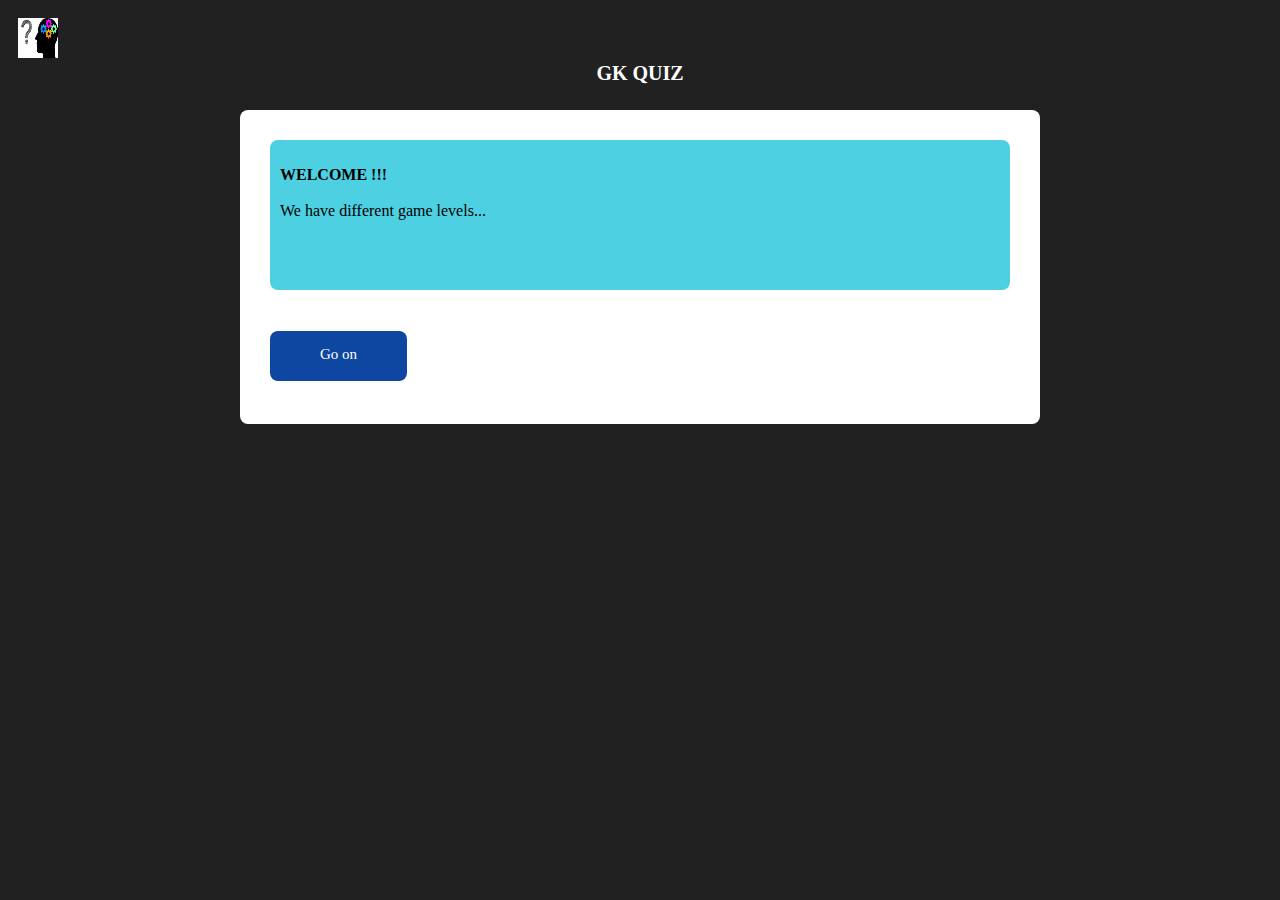
==== index.html @ d465904f "grade 1 and 2 games" ====
<!DOCTYPE html>
<html lang="en">

<head>
    <meta charset="UTF-8">
    <meta name="viewport" content="width=device-width, initial-scale=1.0">
    <title>GK Quiz</title>
    <link rel="shortcut icon" href="./assets/image/favicon.jpg" type="image/x-icon">
    <link rel="stylesheet" href="css/style.css">
</head>

<body>
    <img src="./assets/image/favicon.jpg" alt="GK Quiz" onclick="goToIndex()">

    <h1>GK QUIZ</h1>

    <section id="app">
        <div id="main-container" class="main-container">
            <div class="question-container" id="question">
                <p id="intro-text">
                    <span class="indication-text">WELCOME !!!</span> <br /><br />
                    We have different game levels...
                </p>
            </div>
            <div id="button-container" class="button-container">
                <p class="button-next">
                    <button type="button" onclick="going()" id="next">Go on</button>
                </p>
                <p class="button-reponse">
                    <button type="button-response" onclick="displayAnswer()" id="answer-button">Answer</button>
                </p>
            </div>
        </div>
    </section>

    <script src="js/app.js"></script>
</body>

</html>
---- css/style.css ----
body{background-color:#212121}

#app{display:flex}

img{
    width:40px;
    height:40px;
    margin-left:10px;
    margin-top:10px;
    cursor:pointer;
}

*{
    box-sizing:border-box;
    font-family:Georgia, 'Times New Roman', Times, serif;
}

h1{
    text-align:center;
    color:#fff;
    margin:0 0px -5px;
    font-size:20px
}

.main-container{
    height:auto;
    width:800px;
    background-color:white;
    margin:30px auto;
    border-radius:8px;
    padding:30px
}

.main-container .question-container{
    padding:10px;
    background-color:#4dd0e1;
    border-radius:8px;
    color:#000;
    font-size:16px;
    font-family: Georgia, 'Times New Roman', Times, serif;
    float:left;
    width:100%;
    height:150px
}

.indication-text{font-weight:bold}

.main-container .option-container{
    float:left;
    width:100%;
    visibility:visible
}

.main-container .option-container ul{
    list-style:none;
    padding:0;
    display:flex;
    justify-content:space-between;
    flex-wrap:wrap
}

.main-container .option-container ul li{
    display:inline-block;
    background-color:#000;
    width:47%;
    padding:15px;
    border-radius:8px;
    margin-top:25px;
    font-size:15px;
    color:#fff;
    box-shadow:0 3px 0px #000;
    cursor:pointer;
    outline:none;
    text-align:center
}

.main-container .option-container ul li:active{box-shadow:0 3px 0px transparent}

.main-container .option-container ul li.correct{
    background-color:#00695c;
    box-shadow:0 3px 0px #00695c
}

.main-container .option-container ul li.wrong{
    background-color:#cb0b0b;
    box-shadow:0 3px 0px #cb0b0b
}

.main-container .button-container{
    display:flex;
    justify-content:space-between;
    float:left;
    width:100%;
    padding-top:25px;
    visibility:visible
}

.main-container .button-container .button-next{
    width:35%;
    float:left
}

.main-container .button-container .button-reponse{
    width:35%;
    float:left;
    visibility:hidden
}

.main-container .button-container .button-reponse button{
    padding:15px 50px;
    color:white;
    background-color:#0d47a1;
    border:none;
    border-radius:8px;
    font-size:15px;
    cursor:pointer;
    box-shadow:0 3px 0px #0d47a1;
    outline:none
}

.main-container .button-container .button-next button{
    padding:15px 50px;
    color:white;
    background-color:#0d47a1;
    border:none;
    border-radius:8px;
    font-size:15px;
    cursor:pointer;
    box-shadow:0 3px 0px #0d47a1;
    outline:none
}

.main-container .button-container .button-reponse button:active{box-shadow:0 3px 0px transparent}

.main-container .button-container .button-next button:active{box-shadow:0 3px 0px transparent}

#aside-container{
    display:flex;
    flex-direction:column;
    justify-content:space-between;
    align-items:center;
    width:500px;
    height:300px;
    margin:50px auto
}

#timeover-message{
    width:auto;
    padding: 10px;
    height:40px;
    border:2px solid black;
    border-radius:8px;
    text-align:center;
    background-color:white;
    color:black;
    font-family:Georgia, 'Times New Roman', Times, serif;
    font-size:20px;
    visibility:hidden
}

#answer-container{
    display:flex;
    width:auto;
    height:auto;
    margin:10px auto;
    padding:15px;
    background-color:#00695c;
    border:2px solid black;
    border-radius:5px;
    flex-wrap:wrap;
    color:white
}

.answer-text{
    font-family:Georgia, 'Times New Roman', Times, serif;
    visibility:hidden
}

.question-image {
    position:relative;
    top:10px;
    width:50%;
    height:70%;
    object-fit:fill;
    margin-left:150px;
    border-radius:10px;
    visibility:visible;
}
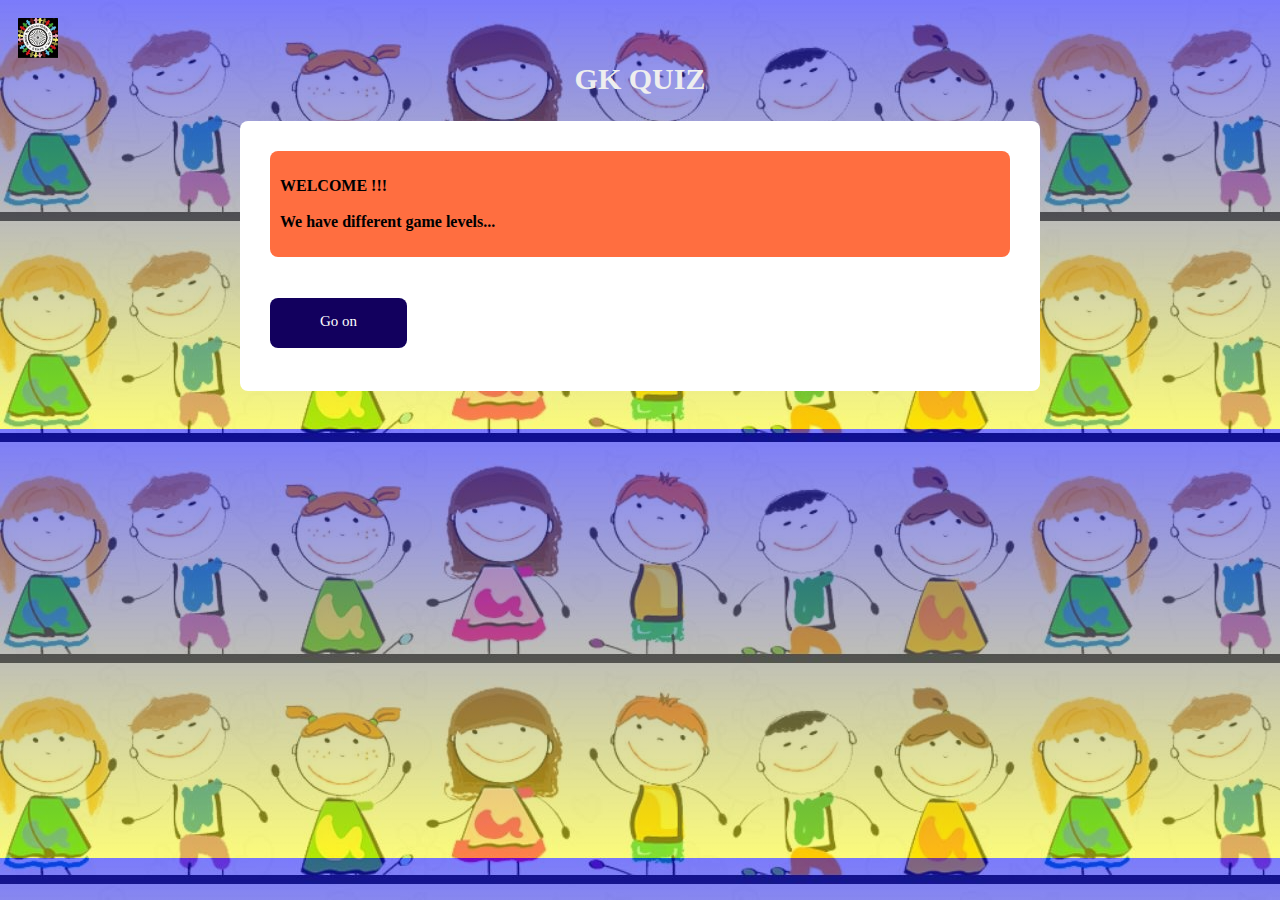
==== commit 3fe32d17: "creating logos games section" ====
--- a/index.html
+++ b/index.html
@@ -11,6 +11,8 @@
 
 <body>
     <img src="./assets/image/favicon.jpg" alt="GK Quiz" onclick="goToIndex()">
+
+    <audio id="intro-song" src=""></audio>
 
     <h1>GK QUIZ</h1>
 
--- a/css/style.css
+++ b/css/style.css
@@ -1,4 +1,7 @@
-body{background-color:#212121}
+body{
+    /*background-color:#212121*/
+    background-image: linear-gradient(rgba(0, 0, 255, 0.5), rgba(255, 255, 0, 0.5)), url("/assets/image/bg.jpg");
+}
 
 #app{display:flex}
 
@@ -10,6 +13,17 @@
     cursor:pointer;
 }
 
+.intro-image{
+    position: relative;
+    bottom: 100px;
+    object-fit:cover;
+    width: 100%;
+    height: max-content;
+    margin-left: center;
+    margin-right: center;
+    border-radius:10px;
+}
+
 *{
     box-sizing:border-box;
     font-family:Georgia, 'Times New Roman', Times, serif;
@@ -17,15 +31,17 @@
 
 h1{
     text-align:center;
-    color:#fff;
+    color:#eeeeee;
+    font-weight: bold;
     margin:0 0px -5px;
-    font-size:20px
+    font-size:30px;
+    text-transform: uppercase;
 }
 
 .main-container{
     height:auto;
     width:800px;
-    background-color:white;
+    background-color: #fff;
     margin:30px auto;
     border-radius:8px;
     padding:30px
@@ -33,14 +49,15 @@
 
 .main-container .question-container{
     padding:10px;
-    background-color:#4dd0e1;
+    background-color:#ff6e40;
     border-radius:8px;
     color:#000;
     font-size:16px;
+    font-weight: 600;
     font-family: Georgia, 'Times New Roman', Times, serif;
     float:left;
     width:100%;
-    height:150px
+    height:auto
 }
 
 .indication-text{font-weight:bold}
@@ -61,7 +78,7 @@
 
 .main-container .option-container ul li{
     display:inline-block;
-    background-color:#000;
+    background-color:#4a148c;
     width:47%;
     padding:15px;
     border-radius:8px;
@@ -77,13 +94,17 @@
 .main-container .option-container ul li:active{box-shadow:0 3px 0px transparent}
 
 .main-container .option-container ul li.correct{
-    background-color:#00695c;
-    box-shadow:0 3px 0px #00695c
+    background-color:#76ff03;
+    box-shadow:0 3px 0px #76ff03;
+    color: #000;
+    font-weight: bold;
 }
 
 .main-container .option-container ul li.wrong{
-    background-color:#cb0b0b;
-    box-shadow:0 3px 0px #cb0b0b
+    background-color:#ff1744;
+    box-shadow:0 3px 0px #ff1744;
+    color: #000;
+    font-weight: bold;
 }
 
 .main-container .button-container{
@@ -109,24 +130,24 @@
 .main-container .button-container .button-reponse button{
     padding:15px 50px;
     color:white;
-    background-color:#0d47a1;
+    background-color:#12005e;
     border:none;
     border-radius:8px;
     font-size:15px;
     cursor:pointer;
-    box-shadow:0 3px 0px #0d47a1;
+    box-shadow:0 3px 0px #12005e;
     outline:none
 }
 
 .main-container .button-container .button-next button{
     padding:15px 50px;
     color:white;
-    background-color:#0d47a1;
+    background-color:#12005e;
     border:none;
     border-radius:8px;
     font-size:15px;
     cursor:pointer;
-    box-shadow:0 3px 0px #0d47a1;
+    box-shadow:0 3px 0px #12005e;
     outline:none
 }
 
@@ -164,11 +185,12 @@
     height:auto;
     margin:10px auto;
     padding:15px;
-    background-color:#00695c;
+    background-color:#00e676;
     border:2px solid black;
     border-radius:5px;
     flex-wrap:wrap;
-    color:white
+    color:#000;
+    font-size: 30px;
 }
 
 .answer-text{
@@ -176,7 +198,12 @@
     visibility:hidden
 }
 
-.question-image {
+#image{
+    margin-left: center;
+    margin-right: center;
+}
+
+.question-image, #logo {
     position:relative;
     top:10px;
     width:50%;
@@ -186,3 +213,25 @@
     border-radius:10px;
     visibility:visible;
 }
+
+#score-container{
+    width:25%;
+    float:left;
+    visibility: visible
+}
+
+#score-container{
+    font-size:20px;
+    color:black;
+    line-height:50px;
+    text-transform:uppercase
+}
+
+#score-container{
+    background-color:#00bcd4;
+    font-family: Cambria, Cochin, Georgia, Times, 'Times New Roman', serif;
+    font-weight: bold;
+    padding:5px 20px;
+    border-radius:8px;
+    color:black
+}